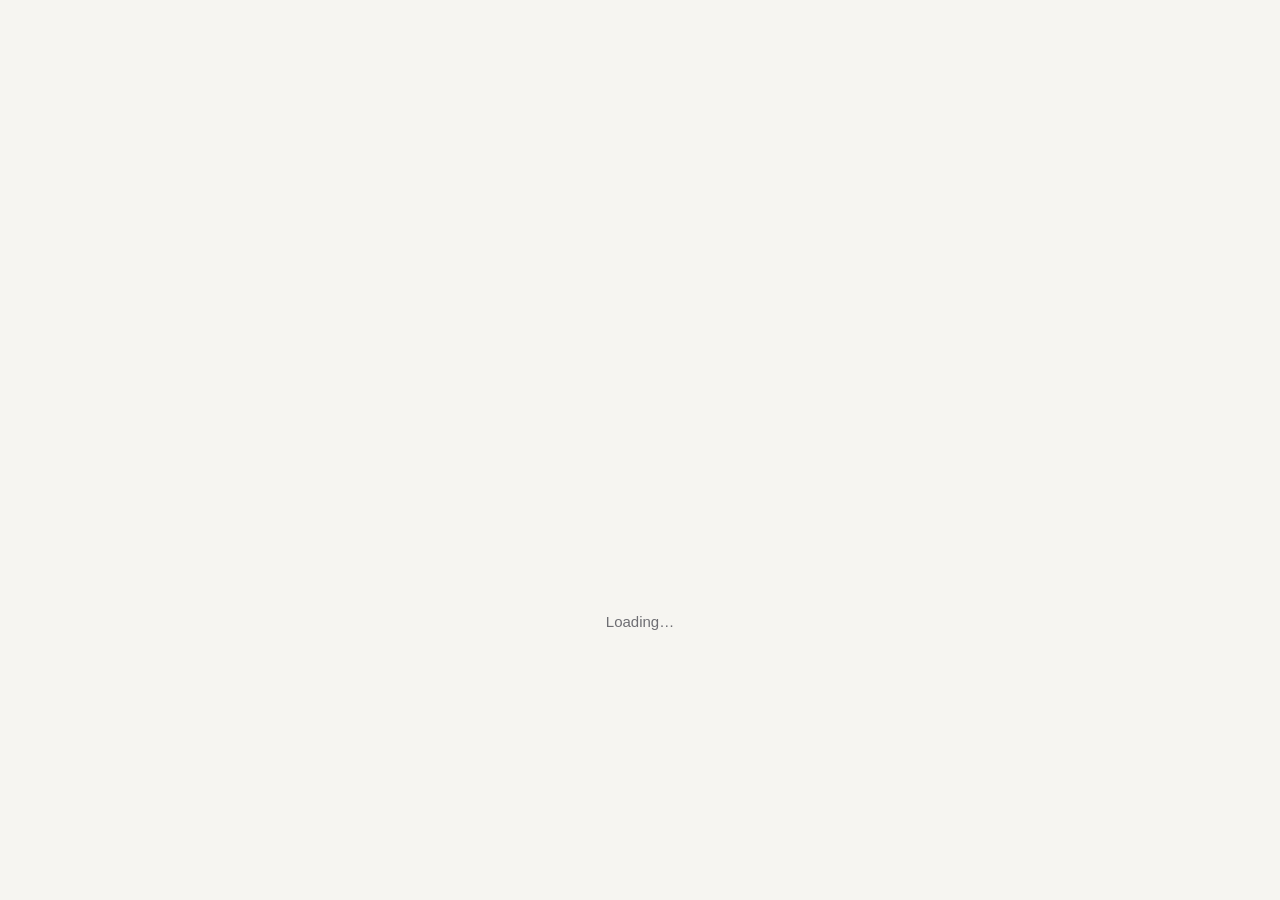
==== index.html @ dafd18e7 "Add a dark-mode Training Pal logo that follows system theme. Co-authored-by: Cursor <cursoragent@cur" ====
<!doctype html>
<html lang="en">
<head>
  <meta charset="utf-8" />
  <meta name="viewport" content="width=device-width, initial-scale=1" />
  <title>Training Pal</title>
  <meta name="theme-color" content="#e4572e" />
  <meta name="apple-mobile-web-app-capable" content="yes" />
  <meta name="apple-mobile-web-app-title" content="Training Pal" />
  <link rel="icon" type="image/png" sizes="32x32" href="/assets/favicon-32.png" media="(prefers-color-scheme: light)" />
  <link rel="icon" type="image/png" sizes="32x32" href="/assets/favicon-32-dark.png" media="(prefers-color-scheme: dark)" />
  <link rel="icon" type="image/png" sizes="32x32" href="/assets/favicon-32.png" />
  <link rel="apple-touch-icon" href="/assets/apple-touch-icon.png" />
  <link rel="manifest" href="/site.webmanifest" />
  <link rel="stylesheet" href="/styles.css" />
</head>
<body class="logged-out">
  <header class="topbar" id="app-header" hidden>
    <a href="/home" class="brand" title="Training Pal" aria-label="Training Pal">
      <picture>
        <source srcset="/assets/app-icon-dark.png" media="(prefers-color-scheme: dark)" />
        <img class="brand-mark" src="/assets/app-icon.png" width="36" height="36" alt="" />
      </picture>
      <span class="brand-name">Training Pal</span>
    </a>
    <nav>
      <a href="/home" class="nav-btn" data-route="home" title="Home" aria-label="Home">
        <svg viewBox="0 0 24 24" fill="none" stroke="currentColor" stroke-width="1.8" stroke-linecap="round" stroke-linejoin="round" aria-hidden="true">
          <path d="M4 10.8 12 4l8 6.8V20a1 1 0 0 1-1 1h-5.2v-6.2H10.2V21H5a1 1 0 0 1-1-1z"/>
        </svg>
      </a>
      <a href="/plan" class="nav-btn" data-route="plan" title="Full plan" aria-label="Full plan">
        <svg viewBox="0 0 24 24" fill="none" stroke="currentColor" stroke-width="1.8" stroke-linecap="round" stroke-linejoin="round" aria-hidden="true">
          <rect x="3.5" y="5" width="17" height="15.5" rx="2"/>
          <path d="M8 3.5v3M16 3.5v3M3.5 9.5h17"/>
        </svg>
        <span class="nav-badge" hidden></span>
      </a>
      <a href="/activities" class="nav-btn" data-route="activities" title="All activities" aria-label="All activities">
        <svg viewBox="0 0 24 24" fill="none" stroke="currentColor" stroke-width="1.8" stroke-linecap="round" stroke-linejoin="round" aria-hidden="true">
          <path d="M5 7h14M5 12h14M5 17h9"/>
        </svg>
      </a>
      <a href="/gear" class="nav-btn" data-route="gear" title="Gear" aria-label="Gear">
        <svg viewBox="0 0 24 24" fill="none" stroke="currentColor" stroke-width="1.8" stroke-linecap="round" stroke-linejoin="round" aria-hidden="true">
          <path d="M8 8.4h8a2 2 0 0 1 2 2V19a1 1 0 0 1-1 1H7a1 1 0 0 1-1-1v-8.6a2 2 0 0 1 2-2z"/>
          <path d="M9 8.4V7a3 3 0 0 1 6 0v1.4"/>
          <path d="M10 13.4h4"/>
        </svg>
      </a>
      <span class="nav-sep" aria-hidden="true"></span>
      <button class="nav-btn sync-btn" type="button" data-action="nav-sync" title="Sync activities" aria-label="Sync activities">
        <svg viewBox="0 0 24 24" fill="none" stroke="currentColor" stroke-width="1.8" stroke-linecap="round" stroke-linejoin="round" aria-hidden="true">
          <path d="M16.5 7.5A6.5 6.5 0 1 0 18 12"/>
          <path d="M14.5 5.5 17 8l2.5-2.5"/>
          <rect x="9.2" y="11.2" width="5.6" height="8.2" rx="2.2"/>
          <path d="M11 13.2h2.4"/>
        </svg>
      </button>
      <button class="nav-btn import-btn" type="button" data-action="import" title="Import a Garmin Connect Activities.csv export" aria-label="Import CSV">
        <svg viewBox="0 0 24 24" fill="none" stroke="currentColor" stroke-width="1.8" stroke-linecap="round" stroke-linejoin="round" aria-hidden="true">
          <path d="M12 16.5V5.5M8 8.5l4-4 4 4"/>
          <path d="M5 19h14"/>
        </svg>
      </button>
      <input type="file" id="csv-input" accept=".csv,text/csv" hidden />
      <div class="account-menu">
        <button class="nav-btn user-chip" type="button" data-action="account-menu" aria-haspopup="menu" aria-expanded="false" aria-controls="account-menu-panel" title="Account" aria-label="Account menu">
          <span class="user-avatar" id="user-avatar" aria-hidden="true">?</span>
          <span class="visually-hidden" id="user-email"></span>
        </button>
        <div class="account-menu-panel" id="account-menu-panel" role="menu" hidden>
          <a href="/profile" role="menuitem" data-route="profile">Overview</a>
          <a href="/connections" role="menuitem" data-route="connections">Connections</a>
          <a href="/settings" role="menuitem" data-route="settings">Settings</a>
        </div>
      </div>
      <button class="nav-btn" type="button" data-action="logout" title="Sign out" aria-label="Sign out">
        <svg viewBox="0 0 24 24" fill="none" stroke="currentColor" stroke-width="1.8" stroke-linecap="round" stroke-linejoin="round" aria-hidden="true">
          <path d="M10 5H6.2A1.2 1.2 0 0 0 5 6.2v11.6A1.2 1.2 0 0 0 6.2 19H10"/>
          <path d="M13 12h7M17.2 8.8 20.5 12l-3.3 3.2"/>
        </svg>
      </button>
    </nav>
  </header>
  <main id="app"><p class="muted auth-loading">Loading…</p></main>
  <dialog id="day-dialog"></dialog>
  <script src="https://cdn.jsdelivr.net/npm/@supabase/supabase-js@2/dist/umd/supabase.js"></script>
  <script src="/config.js"></script>
  <script src="/plan-gen.js"></script>
  <script src="/plan.js"></script>
  <script src="/auth.js"></script>
  <script src="/coach.js"></script>
  <script src="/app.js"></script>
</body>
</html>
---- styles.css ----
:root {
  --bg: #f6f5f1;
  --surface: #ffffff;
  --text: #1d1d1f;
  --muted: #6e6e73;
  --line: #e6e4de;
  --accent: #e4572e;
  --rebuild: #7aa6c2;
  --base: #4f9d69;
  --build: #e0a030;
  --peak: #d9534f;
  --taper: #8e6bbf;
  --run: #4f9d69;
  --quality: #e0a030;
  --long: #2f6f8f;
  --event: #e4572e;
  --swim: #3a8fd6;
  --bike: #8e6bbf;
  --walk: #9a9a9f;
  --rest: #c8c6bf;
  --radius: 14px;
}

@media (prefers-color-scheme: dark) {
  :root {
    --bg: #141416;
    --surface: #1d1d20;
    --text: #f2f2f2;
    --muted: #9a9aa1;
    --line: #2d2d31;
    --rest: #4a4a4f;
  }
}

* { box-sizing: border-box; }
html { -webkit-text-size-adjust: 100%; text-size-adjust: 100%; }
body {
  margin: 0;
  font: 15px/1.5 -apple-system, BlinkMacSystemFont, "Inter", "Segoe UI", sans-serif;
  background: var(--bg);
  color: var(--text);
}
a { color: inherit; }
.muted { color: var(--muted); font-weight: 400; }
h1, h2 { margin: 0; letter-spacing: -0.02em; }
h1 { font-size: 30px; }
h2 { font-size: 18px; }

.topbar {
  position: sticky; top: 0; z-index: 10;
  display: flex; justify-content: space-between; align-items: center;
  padding: 14px max(28px, calc((100% - 1180px) / 2 + 28px));
  background: color-mix(in srgb, var(--bg) 85%, transparent);
  backdrop-filter: blur(10px);
  border-bottom: 1px solid var(--line);
}
.brand {
  display: flex; align-items: center; gap: 10px;
  text-decoration: none; color: inherit; min-width: 0;
  cursor: pointer;
}
.brand picture,
.auth-brand picture {
  display: contents;
}
.brand-mark {
  width: 36px; height: 36px; border-radius: 10px; flex-shrink: 0;
  display: block;
  background: var(--bg); color: #fff;
  font-weight: 800; font-size: 13px; letter-spacing: -0.05em; line-height: 1;
  object-fit: cover;
}
.brand-name { font-weight: 700; letter-spacing: -0.03em; white-space: nowrap; }
nav { display: flex; gap: 4px; align-items: center; }
.nav-btn {
  position: relative;
  display: grid; place-items: center;
  width: 38px; height: 38px; padding: 0;
  border: none; border-radius: 10px;
  background: transparent; color: var(--muted);
  text-decoration: none; cursor: pointer; font: inherit;
}
.nav-btn svg { width: 20px; height: 20px; display: block; }
.nav-btn:hover { background: color-mix(in srgb, var(--text) 7%, transparent); color: var(--text); }
.nav-btn:focus-visible { outline: 2px solid var(--accent); outline-offset: 2px; }
.nav-btn.active { background: var(--text); color: var(--bg); }
.nav-sep {
  width: 1px; height: 18px; margin: 0 4px;
  background: var(--line); flex-shrink: 0;
}
.visually-hidden {
  position: absolute; width: 1px; height: 1px; padding: 0; margin: -1px;
  overflow: hidden; clip: rect(0, 0, 0, 0); white-space: nowrap; border: 0;
}

main { max-width: 1180px; margin: 0 auto; padding: 28px; }

.hero {
  display: flex; justify-content: space-between; align-items: flex-end; gap: 24px;
  margin-bottom: 18px;
}
.hero p { margin: 6px 0 0; max-width: 640px; }
.hero-actions { display: flex; flex-wrap: wrap; gap: 8px; align-items: center; flex-shrink: 0; }
.eyebrow { font-size: 12px; text-transform: uppercase; letter-spacing: 0.08em; color: var(--muted); margin-bottom: 4px; }
.countdown { text-align: right; }
button.countdown {
  border: none; background: transparent; color: inherit; font: inherit;
  cursor: pointer; padding: 0;
}
button.countdown:hover strong { opacity: 0.85; }
button.countdown:focus-visible { outline: 2px solid var(--accent); outline-offset: 4px; border-radius: 8px; }
.countdown strong { display: block; font-size: 48px; line-height: 1; color: var(--accent); }
.countdown span { color: var(--muted); font-size: 13px; }
.hero-side { display: flex; flex-direction: column; align-items: flex-end; gap: 12px; flex-shrink: 0; }
.act-km { flex-shrink: 0; text-align: right; }
.act-km strong { color: inherit; font-variant-numeric: tabular-nums; }

.timeline {
  position: relative; display: flex; gap: 3px; height: 30px; margin-bottom: 24px;
}
.seg {
  border-radius: 6px; opacity: 0.35; display: flex; align-items: center; padding-left: 10px;
  font-size: 12px; font-weight: 600; color: #fff; overflow: hidden; white-space: nowrap;
}
.seg.active { opacity: 1; }
.marker {
  position: absolute; top: -5px; bottom: -5px; width: 3px; border-radius: 2px;
  background: var(--text); transform: translateX(-50%);
}
.p-Rebuild { background: var(--rebuild); }
.p-Base { background: var(--base); }
.p-Build { background: var(--build); }
.p-Peak { background: var(--peak); }
.p-Taper { background: var(--taper); }

.week-nav {
  display: flex; flex-wrap: wrap; align-items: center; gap: 8px;
  margin-bottom: 12px;
}
.week-nav .button[data-action="home-week-next"] { margin-left: auto; }
.week-nav .button:disabled { opacity: 0.4; cursor: not-allowed; }

.grid { display: grid; grid-template-columns: repeat(auto-fit, minmax(420px, 1fr)); gap: 18px; margin-bottom: 18px; }

.card {
  background: var(--surface); border: 1px solid var(--line); border-radius: var(--radius);
  padding: 20px; margin-bottom: 18px;
}
.grid .card { margin-bottom: 0; }
.card-head { display: flex; justify-content: space-between; align-items: flex-start; gap: 12px; margin-bottom: 14px; }

.pill { font-size: 12px; font-weight: 600; padding: 3px 10px; border-radius: 999px; color: #fff; white-space: nowrap; }

.targets { display: grid; grid-template-columns: repeat(4, 1fr); gap: 8px; margin-bottom: 14px; }
.targets.small { grid-template-columns: repeat(2, minmax(0, 200px)); }
.targets div { background: var(--bg); border-radius: 10px; padding: 8px 10px; }
.targets span { display: block; font-size: 11px; color: var(--muted); text-transform: uppercase; letter-spacing: 0.06em; }
.targets strong { font-size: 14px; }

.progress { margin-bottom: 12px; }
.progress-label { font-size: 13px; color: var(--muted); margin-bottom: 4px; }
.progress-label strong { color: var(--text); }
.bar { height: 6px; background: var(--line); border-radius: 3px; overflow: hidden; }
.bar div { height: 100%; background: var(--run); border-radius: 3px; }

.note {
  margin: 0 0 12px; padding: 10px 12px; border-left: 3px solid var(--accent);
  background: color-mix(in srgb, var(--accent) 8%, transparent); border-radius: 0 8px 8px 0; font-size: 14px;
}

.days { list-style: none; margin: 0; padding: 0; }
.day { display: grid; grid-template-columns: 64px 1fr auto; gap: 10px; padding: 9px 0; border-top: 1px solid var(--line); }
.day.clickable { cursor: pointer; border-radius: 8px; transition: background 0.12s; }
.day.clickable:focus-visible { background: var(--bg); outline: none; }
.day-open { align-self: center; color: var(--muted); font-size: 20px; padding-right: 6px; opacity: 0.4; }
@media (hover: hover) {
  .day.clickable:hover { background: var(--bg); }
  .day.clickable:hover .day-open { opacity: 1; color: var(--accent); }
}
.day.clickable:active { background: var(--bg); }
.day:first-child { border-top: none; }
.day.today { background: color-mix(in srgb, var(--accent) 7%, transparent); border-radius: 8px; padding-left: 6px; }
.day-date strong { display: block; font-size: 14px; }
.day-date span { font-size: 12px; color: var(--muted); }
.session { display: flex; align-items: center; gap: 8px; flex-wrap: wrap; }
.label { font-weight: 500; }
.day.past .label { color: var(--muted); }

.chip {
  font-size: 11px; font-weight: 600; padding: 2px 8px; border-radius: 6px; color: #fff; white-space: nowrap;
}
.chip.k-run { background: var(--run); }
.chip.k-quality { background: var(--quality); }
.chip.k-long { background: var(--long); }
.chip.k-event, .chip.k-race { background: var(--event); }
.chip.k-swim { background: var(--swim); }
.chip.k-walkswim { background: linear-gradient(90deg, var(--walk), var(--swim)); }
.chip.k-bike { background: var(--bike); }
.chip.k-walk { background: var(--walk); }
.chip.k-rest, .chip.k-travel { background: var(--rest); color: var(--text); }

.status { font-size: 13px; font-weight: 700; width: 20px; height: 20px; border-radius: 50%; display: inline-grid; place-items: center; }
.status.done { background: var(--run); color: #fff; }
.status.missed { background: var(--line); color: var(--muted); }

.actual { font-size: 12.5px; color: var(--muted); margin-top: 3px; padding-left: 10px; border-left: 2px solid var(--line); }
.actual.k-run { border-color: var(--run); }
.actual.k-swim { border-color: var(--swim); }
.actual.k-bike { border-color: var(--bike); }
.event-note { font-size: 13px; color: var(--event); margin-top: 3px; }
.event-note-row {
  display: flex; align-items: center; justify-content: space-between; gap: 10px; margin-top: 6px;
}
.event-note-row .event-note { margin: 0; }

.events { list-style: none; margin: 0; padding: 0; }
.events li { display: flex; gap: 10px; align-items: center; padding: 6px 0; border-top: 1px solid var(--line); }
.events li > .button { flex-shrink: 0; }
.events li:first-child { border-top: none; }
.event-item { width: 100%; }
.past-events { margin-top: 18px; padding-top: 6px; border-top: 1px solid var(--line); }
.past-events-head { margin-top: 8px; margin-bottom: 8px; }
.past-events-head h2 { font-size: 1.05rem; }
.events li.past .ev-date { opacity: 0.72; }
.events li.past .ev-name { font-weight: 500; }
.ev-open {
  display: flex; gap: 14px; align-items: center; flex: 1; min-width: 0;
  margin: 0; padding: 8px 6px; border: none; border-radius: 10px;
  background: transparent; color: inherit; font: inherit; text-align: left; cursor: pointer;
}
.ev-open .day-open { margin-left: auto; padding-right: 2px; }
.ev-open:focus-visible { background: var(--bg); outline: none; }
@media (hover: hover) {
  .ev-open:hover { background: var(--bg); }
  .ev-open:hover .day-open { opacity: 1; color: var(--accent); }
}
.ev-date {
  width: 52px; text-align: center; background: var(--bg); border-radius: 10px; padding: 6px 0; flex-shrink: 0;
}
.ev-date strong { display: block; font-size: 20px; line-height: 1.1; }
.ev-date span { font-size: 11px; text-transform: uppercase; color: var(--muted); }
.events li.race .ev-date { background: var(--accent); color: #fff; }
.events li.race .ev-date span { color: #fff; }
.ev-name, .ev-note, .ev-personal { display: block; }
.ev-name { font-weight: 600; }
.ev-personal { font-size: 13px; color: var(--muted); }
.ev-main { flex: 1; min-width: 0; }
.event-warn {
  font-size: 12.5px; margin-top: 4px; padding: 6px 10px; border-radius: 8px;
  background: color-mix(in srgb, var(--build) 15%, transparent); color: var(--text);
}
.icon-button {
  border: none; background: transparent; color: var(--muted); cursor: pointer;
  width: 30px; height: 30px; border-radius: 50%; font-size: 13px; flex-shrink: 0;
}
.icon-button:hover { background: var(--bg); color: var(--peak); }

.event-form {
  display: grid; grid-template-columns: 160px 1fr 130px 140px; gap: 10px;
  padding: 14px; margin-bottom: 14px; background: var(--bg); border-radius: 12px;
}
.event-form[hidden] { display: none; }
.event-form label { display: flex; flex-direction: column; gap: 4px; font-size: 12px; color: var(--muted); }
.event-form .full { grid-column: 1 / -1; }
.event-form input, .event-form select {
  font: inherit; color: var(--text); background: var(--surface);
  border: 1px solid var(--line); border-radius: 8px; padding: 8px 10px;
}
.event-form input:focus, .event-form select:focus { outline: 2px solid var(--accent); outline-offset: -1px; }
.event-form.from-public .event-note-field { display: none; }
.event-personal {
  display: grid; gap: 12px;
  padding: 14px; margin-bottom: 14px; background: var(--bg); border-radius: 12px;
}
.event-personal.in-dialog { margin: 0 0 14px; }
.event-personal label { display: flex; flex-direction: column; gap: 4px; font-size: 12px; color: var(--muted); }
.event-personal input,
.event-edit-form label.full input {
  font: inherit; color: var(--text); background: var(--surface);
  border: 1px solid var(--line); border-radius: 8px; padding: 8px 10px;
  width: 100%; box-sizing: border-box;
}
.event-personal input:focus { outline: 2px solid var(--accent); outline-offset: -1px; }
.event-personal fieldset { border: none; padding: 0; margin: 0; }
.event-personal legend { font-size: 12px; color: var(--muted); margin-bottom: 8px; }
.personal-lead { margin: 0; font-size: 18px; font-weight: 700; }
.plan-offer {
  display: flex; flex-wrap: wrap; align-items: center; justify-content: space-between; gap: 10px;
}
.plan-offer p { margin: 0; font-size: 14px; }
.event-personal .form-actions { flex-wrap: wrap; }
.form-actions { display: flex; justify-content: flex-end; align-items: center; gap: 8px; }
.form-error { flex: 1; color: var(--peak); font-size: 13px; }
button.button { border: none; cursor: pointer; font: inherit; font-weight: 600; }
.button.small { padding: 6px 14px; font-size: 13px; }
.button.ghost { background: transparent; color: var(--text); border: 1px solid var(--line); }

.review .coach-text, .review .auto-text, .feedback p { margin: 0 0 8px; }
.review.card .card-head { align-items: center; }
.review .button:disabled { opacity: 0.55; cursor: wait; }
.coach-text { font-size: 15px; line-height: 1.6; }
.auto-text { font-size: 13.5px; color: var(--muted); }
.review.card { border-left: 4px solid var(--accent); }
.review.inline { margin-bottom: 12px; padding: 10px 12px; background: var(--bg); border-radius: 10px; }
.review.inline .coach-text { font-size: 14px; }

#day-dialog {
  width: min(760px, calc(100vw - 32px)); max-height: calc(100vh - 48px);
  padding: 0; border: 1px solid var(--line); border-radius: 18px;
  background: var(--surface); color: var(--text); box-shadow: 0 24px 60px rgba(0, 0, 0, 0.25);
}
#day-dialog::backdrop { background: rgba(20, 20, 22, 0.45); backdrop-filter: blur(2px); }
.dialog-body { padding: 22px 24px 24px; }
.dialog-head { display: flex; justify-content: space-between; align-items: flex-start; gap: 12px; margin-bottom: 14px; }
.dialog-head h2 { font-size: 21px; display: flex; align-items: center; gap: 8px; flex-wrap: wrap; }
.dialog-head .chip { font-size: 12px; }

.activity { border: 1px solid var(--line); border-left: 4px solid var(--run); border-radius: 12px; padding: 14px 16px; margin-bottom: 12px; }
.activity.k-swim { border-left-color: var(--swim); }
.activity.k-bike { border-left-color: var(--bike); }
.activity.k-walk { border-left-color: var(--walk); }
.activity-head { display: flex; justify-content: space-between; align-items: flex-start; gap: 10px; margin-bottom: 8px; }
.activity-head h3, .guide h3 { margin: 0; font-size: 16px; }
.activity-meta { display: flex; align-items: center; gap: 4px; flex-shrink: 0; }

.stats { display: grid; grid-template-columns: repeat(auto-fill, minmax(118px, 1fr)); gap: 6px; margin-top: 10px; }
.stats div { background: var(--bg); border-radius: 8px; padding: 6px 9px; }
.stats span { display: block; font-size: 10.5px; color: var(--muted); text-transform: uppercase; letter-spacing: 0.05em; }
.stats strong { font-size: 14px; font-variant-numeric: tabular-nums; }
.stats.compact { grid-template-columns: repeat(auto-fill, minmax(150px, 1fr)); }

.guides { margin-top: 6px; }
.guides > summary { cursor: pointer; font-weight: 600; padding: 6px 0; color: var(--muted); }
.guides[open] > summary { color: var(--text); }
.guide { padding: 12px 0; border-top: 1px solid var(--line); }
.guide p { margin: 6px 0; }
.guide ol { margin: 8px 0; padding-left: 20px; }
.guide li { margin: 4px 0; }

.nav-badge {
  position: absolute; top: 2px; right: 2px;
  display: inline-grid; place-items: center; min-width: 16px; height: 16px; padding: 0 4px;
  border-radius: 999px; background: var(--accent); color: #fff; font-size: 10px; font-weight: 700; line-height: 1;
}
.nav-badge[hidden] { display: none; }

.chip.k-busy { background: var(--peak); }
.day.busy .session { opacity: 0.45; }
.day.busy .session .label { text-decoration: line-through; }
.busy-line { display: flex; align-items: center; gap: 8px; font-size: 13.5px; font-weight: 500; margin-bottom: 3px; }
.busy-box {
  border: 1px solid color-mix(in srgb, var(--peak) 40%, transparent); background: color-mix(in srgb, var(--peak) 7%, transparent);
  border-radius: 12px; padding: 12px 14px; margin-bottom: 12px;
}
.busy-box p { margin: 6px 0; }
.busy-form, .note-form { display: flex; gap: 8px; margin-bottom: 12px; }
.note-form { margin: 12px 0 0; }
.busy-form input, .note-form input {
  flex: 1; font: inherit; color: var(--text); background: var(--bg);
  border: 1px solid var(--line); border-radius: 8px; padding: 7px 10px;
}

.changes-banner {
  display: flex; justify-content: space-between; align-items: center; gap: 12px; flex-wrap: wrap;
  padding: 12px 16px; margin-bottom: 18px; border-radius: var(--radius); text-decoration: none;
  background: color-mix(in srgb, var(--accent) 10%, transparent); border: 1px solid color-mix(in srgb, var(--accent) 35%, transparent);
}
.changes-banner span { color: var(--accent); font-weight: 600; font-size: 14px; }
.changes .count { display: inline-grid; place-items: center; min-width: 22px; height: 22px; border-radius: 999px; background: var(--accent); color: #fff; font-size: 12px; vertical-align: 2px; }
.changes .button:disabled { opacity: 0.55; cursor: wait; }
.changes .button:disabled:hover { opacity: 0.55; }
.change-list { list-style: none; margin: 0; padding: 0; }
.change-list li { display: flex; align-items: flex-start; gap: 10px; padding: 8px 0; border-top: 1px solid var(--line); font-size: 14px; }
.change-list li:first-child { border-top: none; }
.change-icon { width: 24px; height: 24px; border-radius: 6px; display: grid; place-items: center; flex-shrink: 0; background: var(--bg); font-size: 13px; }
.change-icon.t-busy { color: var(--peak); }
.change-icon.t-event { color: var(--event); }
.change-icon.t-import { color: var(--swim); }
.change-text { flex: 1; }

#toast {
  position: fixed; left: 50%; bottom: 24px; transform: translate(-50%, 20px); opacity: 0; pointer-events: none;
  background: var(--text); color: var(--bg); padding: 10px 18px; border-radius: 999px; font-size: 14px; font-weight: 500;
  transition: opacity 0.2s, transform 0.2s; z-index: 100; max-width: calc(100vw - 32px);
}
#toast.show { opacity: 1; transform: translate(-50%, 0); }
#toast.error { background: var(--peak); color: #fff; }

.cta { text-align: center; margin: 10px 0 8px; }
.button {
  display: inline-block; text-decoration: none; background: var(--text); color: var(--bg);
  padding: 12px 22px; border-radius: 999px; font-weight: 600;
}
.button:hover { opacity: 0.85; }
.footnote { text-align: center; color: var(--muted); font-size: 12px; }
.plan-actions {
  display: flex;
  flex-wrap: wrap;
  align-items: center;
  justify-content: space-between;
  gap: 12px;
  margin-top: 16px;
  padding-top: 14px;
  border-top: 1px solid var(--line);
}
.plan-actions .small-text { margin: 0; max-width: 42ch; }
.hero.compact { display: flex; justify-content: space-between; align-items: flex-start; gap: 16px; }

.chart { width: 100%; height: auto; display: block; }
.chart-inner .chart { pointer-events: none; }
.chart line { stroke: var(--line); }
.chart text { font-size: 11px; fill: var(--muted); }
.chart .b-total { opacity: 0.35; }
.chart .p-Rebuild { fill: var(--rebuild); }
.chart .p-Base { fill: var(--base); }
.chart .p-Build { fill: var(--build); }
.chart .p-Peak { fill: var(--peak); }
.chart .p-Taper { fill: var(--taper); }
.chart .b-long { fill: var(--long); opacity: 0.85; }
.chart .b-actual { fill: var(--accent); stroke: var(--surface); stroke-width: 2; }
.chart .wkbar.cur .b-total { opacity: 0.9; }
.chart .wkbar.cur text { fill: var(--accent); font-weight: 700; }
.chart-inner { position: relative; }
.chart-hovers { position: absolute; inset: 0; }
.chart-hover {
  position: absolute; top: 0; bottom: 0;
  text-decoration: none; color: inherit;
}
.chart-hover:hover,
.chart-hover:focus,
.chart-hover:focus-visible { z-index: 2; background: color-mix(in srgb, var(--text) 5%, transparent); }
.chart-hover:focus,
.chart-hover:focus-visible { outline: 2px solid var(--accent); outline-offset: -2px; }
.chart-tip {
  position: absolute; top: 8px; left: 50%; transform: translateX(-50%);
  display: grid; gap: 2px; min-width: 138px; padding: 8px 10px;
  border-radius: 8px; background: var(--text); color: var(--bg);
  box-shadow: 0 8px 20px color-mix(in srgb, var(--text) 18%, transparent);
  font-size: 12px; line-height: 1.35; white-space: nowrap;
  opacity: 0; visibility: hidden; pointer-events: none;
}
.chart-hover.tip-start .chart-tip { left: 6px; transform: none; }
.chart-hover.tip-end .chart-tip { left: auto; right: 6px; transform: none; }
.chart-hover:hover .chart-tip,
.chart-hover:focus .chart-tip,
.chart-hover:focus-visible .chart-tip { opacity: 1; visibility: visible; }
.chart-tip em {
  font-style: normal; font-size: 10px; font-weight: 600;
  letter-spacing: 0.04em; text-transform: uppercase; opacity: 0.7;
}
.chart-tip em.chart-tip-dates {
  text-transform: none; letter-spacing: 0; font-weight: 500;
  margin-bottom: 2px;
}
.chart-tip span { display: flex; justify-content: space-between; gap: 12px; }
.chart-tip strong { font-variant-numeric: tabular-nums; }
.legend { display: flex; gap: 18px; justify-content: center; font-size: 12px; color: var(--muted); margin-top: 6px; }
.legend i { display: inline-block; width: 10px; height: 10px; border-radius: 3px; margin-right: 6px; vertical-align: -1px; }
.lg-total { background: var(--base); opacity: 0.5; }
.lg-long { background: var(--long); }
.lg-actual { background: var(--accent); border-radius: 50% !important; }

.predict-toggle {
  display: inline-flex;
  border: 1px solid var(--line);
  border-radius: 10px;
  overflow: hidden;
  flex-shrink: 0;
}
.predict-toggle .choice-btn {
  border: none; border-radius: 0; background: transparent;
  padding: 6px 14px; font-size: 13px;
}
.predict-toggle .choice-btn + .choice-btn { border-left: 1px solid var(--line); }
.predict-toggle .choice-btn.active { background: var(--text); color: var(--bg); }
.predict-chart .predict-prev {
  stroke: var(--text); stroke-width: 2.2; stroke-linejoin: round; stroke-linecap: round;
}
.predict-chart .predict-proj {
  stroke: var(--swim); stroke-width: 2; stroke-linejoin: round; stroke-linecap: round;
}
.predict-chart .predict-fan {
  fill: color-mix(in srgb, var(--swim) 22%, transparent);
  stroke: none;
}
.predict-chart .predict-cur { fill: var(--text); stroke: var(--surface); stroke-width: 2; }
.predict-chart .predict-xdot { fill: var(--muted); opacity: 0.55; }
.predict-chart .predict-hit { fill: transparent; }
.predict-legend { margin-top: 8px; }
.lg-predict-prev {
  background: var(--text); height: 2px; width: 14px; border-radius: 1px; vertical-align: 3px;
}
.lg-predict-cur { background: var(--text); border-radius: 50% !important; }
.lg-predict-proj { background: var(--swim); border-radius: 50% !important; }
.predict-stats {
  display: grid; grid-template-columns: 1fr 1fr; gap: 12px;
  margin-top: 16px; padding-top: 14px; border-top: 1px solid var(--line);
}
.predict-stats span {
  display: flex; align-items: center; gap: 6px;
  font-size: 12px; color: var(--muted);
}
.predict-stats strong {
  display: block; font-size: 28px; letter-spacing: -0.03em; margin-top: 4px;
  font-variant-numeric: tabular-nums;
}
.predict-stats em {
  display: block; font-style: normal; font-size: 12px; color: var(--swim); margin-top: 2px;
}
.predict-note { margin: 10px 0 0; }
.volume-card .card-head { align-items: center; }
.progress-copy { margin-bottom: 8px; }
.progress-copy .coach-text { font-size: 15px; line-height: 1.6; }

.weeks { margin-bottom: 18px; }
.week {
  background: var(--surface); border: 1px solid var(--line); border-radius: var(--radius);
  margin-bottom: 8px; scroll-margin-top: 80px;
}
.week.done { opacity: 0.75; }
.week.cur { border-color: var(--accent); box-shadow: 0 0 0 1px var(--accent); opacity: 1; }
.week summary {
  display: flex; align-items: center; gap: 12px; flex-wrap: wrap;
  padding: 12px 16px; cursor: pointer; list-style: none;
}
.week summary::-webkit-details-marker { display: none; }
.week summary::before { content: "▸"; color: var(--muted); transition: transform 0.15s; }
.week[open] summary::before { transform: rotate(90deg); }
.wk { font-weight: 700; width: 34px; }
.dates { color: var(--muted); font-size: 13px; width: 120px; }
.km { font-size: 13px; width: 150px; }
.km.logged { display: flex; flex-direction: column; gap: 3px; }
.km-nums em { font-style: normal; font-weight: 700; font-size: 12px; margin-left: 4px; }
.km-bar { display: block; height: 5px; background: var(--line); border-radius: 3px; overflow: hidden; }
.km-bar span { display: block; height: 100%; border-radius: 3px; }
.lvl-good .km-bar span { background: var(--run); }
.lvl-good em { color: var(--run); }
.lvl-ok .km-bar span { background: var(--build); }
.lvl-ok em { color: var(--build); }
.lvl-low .km-bar span { background: var(--peak); }
.lvl-low em { color: var(--peak); }
.lvl-live .km-bar span { background: var(--accent); }
.lvl-live em { color: var(--accent); }
.focus { color: var(--muted); font-size: 13px; flex: 1; min-width: 160px; }
.ev-badge { font-size: 12px; font-weight: 600; color: var(--event); background: color-mix(in srgb, var(--event) 12%, transparent); padding: 2px 8px; border-radius: 999px; }
.ev-badge.race { background: var(--event); color: #fff; }
.you { font-size: 12px; font-weight: 700; color: #fff; background: var(--accent); padding: 2px 8px; border-radius: 999px; }
.week-body { padding: 0 16px 14px 42px; }

.table { width: 100%; border-collapse: collapse; font-size: 14px; }
.table th { text-align: left; font-size: 11px; text-transform: uppercase; letter-spacing: 0.06em; color: var(--muted); font-weight: 600; padding-bottom: 6px; }
.table td { padding: 7px 0; border-top: 1px solid var(--line); }
.small-text { font-size: 13px; margin: 10px 0 0; }
.roadmap { list-style: none; padding: 0; margin: 10px 0 0; }
.roadmap li { display: grid; grid-template-columns: 130px 1fr; gap: 10px; padding: 8px 0; border-top: 1px solid var(--line); font-size: 14px; }
.roadmap li:first-child { border-top: none; }

.chart-scroll { overflow-x: auto; -webkit-overflow-scrolling: touch; }

.pace-card {
  margin: 0 0 16px; padding: 14px 14px 12px;
  border: 1px solid var(--line); border-radius: 12px; background: var(--bg);
}
.pace-head h3 { margin: 0; font-size: 15px; }
.pace-head p { margin: 2px 0 10px; font-size: 13px; }
.pace-chart-wrap { overflow-x: auto; }
.pace-chart { width: 100%; height: auto; display: block; }
.pace-chart line { stroke: var(--line); }
.pace-chart text { font-size: 11px; fill: var(--muted); }
.pace-chart .pace-line { stroke: var(--text); stroke-width: 2.4; stroke-linejoin: round; stroke-linecap: round; }
.pace-chart .z-easy { fill: color-mix(in srgb, var(--run) 32%, transparent); }
.pace-chart .z-steady, .pace-chart .z-cruise { fill: color-mix(in srgb, var(--quality) 42%, transparent); }
.pace-chart .z-mp { fill: color-mix(in srgb, var(--accent) 40%, transparent); }
.pace-chart .z-stride { fill: color-mix(in srgb, var(--peak) 48%, transparent); }
.pace-chart .z-settle { fill: color-mix(in srgb, var(--build) 40%, transparent); }
.pace-chart .z-event { fill: color-mix(in srgb, var(--event) 38%, transparent); }
.pace-strip {
  display: flex; height: 26px; margin-top: 8px; border-radius: 8px; overflow: hidden;
  font-size: 11px; font-weight: 600; color: #fff;
}
.pace-strip span {
  display: grid; place-items: center; min-width: 0; overflow: hidden; white-space: nowrap; padding: 0 4px;
}
.pace-strip .z-easy { background: var(--run); }
.pace-strip .z-steady, .pace-strip .z-cruise { background: var(--quality); }
.pace-strip .z-mp { background: var(--accent); }
.pace-strip .z-stride { background: var(--peak); }
.pace-strip .z-settle { background: var(--build); }
.pace-strip .z-event { background: var(--event); }
.pace-legend { justify-content: flex-start; flex-wrap: wrap; margin-top: 10px; gap: 8px 14px; }
.legend i.z-easy { background: var(--run); }
.legend i.z-steady, .legend i.z-cruise { background: var(--quality); }
.legend i.z-mp { background: var(--accent); }
.legend i.z-stride { background: var(--peak); }
.legend i.z-settle { background: var(--build); }
.legend i.z-event { background: var(--event); }

.gear-add[hidden] { display: none; }
.gear-form-title { margin: 0 0 12px; font-size: 1.05rem; }
.gear-form {
  display: grid; grid-template-columns: 160px minmax(0, 1fr); gap: 10px; align-items: end;
}
.gear-form label { display: flex; flex-direction: column; gap: 4px; font-size: 12px; color: var(--muted); }
.gear-form .full { grid-column: 1 / -1; }
.gear-form input, .gear-form select {
  font: inherit; color: var(--text); background: var(--surface);
  border: 1px solid var(--line); border-radius: 8px; padding: 8px 10px;
}
.gear-form input:focus, .gear-form select:focus { outline: 2px solid var(--accent); outline-offset: -1px; }
.gear-form select:disabled { opacity: 0.7; cursor: not-allowed; }
.gear-form .form-actions { grid-column: 1 / -1; display: flex; justify-content: flex-end; align-items: center; gap: 8px; }
.gear-list { list-style: none; margin: 0; padding: 0; }
.gear-list li {
  display: flex; justify-content: space-between; align-items: center; gap: 12px;
  padding: 10px 0; border-top: 1px solid var(--line);
}
.gear-list li:first-child { border-top: none; }
.gear-main { display: flex; flex-direction: column; gap: 2px; min-width: 0; }
.gear-actions { display: flex; flex-shrink: 0; gap: 4px; align-items: center; }
.gear-list.retired { opacity: 0.72; }
.gear-retired-label { margin: 16px 0 4px; }

.gear-pick {
  display: flex; flex-direction: column; gap: 4px; margin-top: 10px;
  font-size: 12px; color: var(--muted);
}
.gear-pick select {
  font: inherit; color: var(--text); background: var(--bg);
  border: 1px solid var(--line); border-radius: 8px; padding: 8px 10px; max-width: 320px;
}
.gear-pick select:focus { outline: 2px solid var(--accent); outline-offset: -1px; }

.account-menu { position: relative; }
.account-menu.open .user-chip,
.account-menu.active .user-chip {
  background: var(--text); color: var(--bg);
}
.account-menu.open .user-avatar,
.account-menu.active .user-avatar {
  background: var(--bg); color: var(--text);
}
.account-menu-panel {
  position: absolute; top: calc(100% + 8px); right: 0; z-index: 20;
  min-width: 168px; padding: 6px;
  background: var(--surface); color: var(--text);
  border: 1px solid var(--line); border-radius: 12px;
  box-shadow: 0 12px 28px color-mix(in srgb, var(--text) 12%, transparent);
  display: grid; gap: 2px;
}
.account-menu-panel[hidden] { display: none; }
.account-menu-panel a {
  display: block; padding: 9px 12px; border-radius: 8px;
  text-decoration: none; color: var(--text); font-weight: 600; font-size: 14px;
}
.account-menu-panel a:hover,
.account-menu-panel a:focus-visible {
  background: color-mix(in srgb, var(--text) 7%, transparent);
  outline: none;
}
.account-menu-panel a.active {
  background: color-mix(in srgb, var(--accent) 14%, transparent);
  color: var(--accent);
}
.user-avatar,
.profile-avatar {
  width: 26px; height: 26px; border-radius: 50%;
  display: grid; place-items: center; flex-shrink: 0;
  background: var(--accent); color: #fff;
  font-size: 12px; font-weight: 700;
}
.profile-hero { align-items: center; }
.profile-ident { display: flex; align-items: center; gap: 16px; }
.profile-avatar { width: 64px; height: 64px; font-size: 26px; }
.settings-form {
  display: grid; gap: 12px; max-width: 420px; margin-top: 8px;
}
.settings-form label {
  display: flex; flex-direction: column; gap: 4px;
  font-size: 12px; color: var(--muted);
}
.settings-form input {
  font: inherit; font-size: 16px; color: var(--text); background: var(--bg);
  border: 1px solid var(--line); border-radius: 8px; padding: 10px 12px;
}
.settings-form input:focus { outline: 2px solid var(--accent); outline-offset: -1px; }
.settings-form .button { justify-self: start; }
.settings-form .button:disabled { opacity: 0.6; cursor: wait; }
.settings-form .form-error,
.settings-form .form-note { min-height: 1.2em; margin: 0; font-size: 13px; }
.settings-form .form-note { color: var(--base); }
.settings-form .form-error:empty,
.settings-form .form-note:empty { display: none; min-height: 0; }
.settings-form .password-rules { margin-top: 2px; }
.settings-stack { display: grid; gap: 14px; }
.conn-label {
  display: inline-flex; align-items: center;
  padding: 3px 10px; border-radius: 999px;
  font-size: 12px; font-weight: 700; letter-spacing: 0.02em;
}
.conn-label.on {
  background: color-mix(in srgb, var(--base) 18%, transparent);
  color: var(--base);
}
.conn-label.off {
  background: color-mix(in srgb, var(--peak) 16%, transparent);
  color: var(--peak);
}
.conn-label.syncing {
  background: color-mix(in srgb, var(--build) 20%, transparent);
  color: var(--build);
}
.conn-card .card-head { align-items: center; }
.conn-meta { margin: 0 0 14px; font-size: 14px; line-height: 1.45; }
.conn-meta.warn { color: var(--peak); }
.conn-actions { display: flex; flex-wrap: wrap; gap: 8px; }
.conn-actions .button { display: inline-flex; align-items: center; gap: 8px; }
.conn-actions .button svg { width: 16px; height: 16px; flex-shrink: 0; }
.garmin-form,
.strava-form { display: grid; gap: 10px; margin-top: 4px; max-width: 420px; }
.garmin-form label,
.strava-form label {
  display: flex; flex-direction: column; gap: 4px;
  font-size: 12px; color: var(--muted);
}
.garmin-form input[type=password],
.strava-form input[type=password] {
  font: inherit; font-size: 14px; color: var(--text);
  background: var(--bg); border: 1px solid var(--line); border-radius: 8px;
  padding: 10px 12px;
}
.garmin-form input[type=password]:focus,
.strava-form input[type=password]:focus {
  outline: 2px solid var(--accent); outline-offset: 1px;
}
.garmin-form .form-error,
.strava-form .form-error { margin: 0; min-height: 0; }
.garmin-form .form-error:empty,
.strava-form .form-error:empty { display: none; }
.strava-form .own-risk-field { margin-top: 2px; }
.strava-connect {
  appearance: none;
  background: transparent;
  border: 0;
  padding: 0;
  width: 237px;
  height: 48px;
  cursor: pointer;
  justify-self: start;
}
.strava-connect img {
  display: block;
  width: 237px;
  height: 48px;
}
.strava-view {
  color: #FC5200;
  font-weight: 700;
  text-decoration: underline;
  font-size: 13px;
  margin: 0 8px;
  white-space: nowrap;
}
.garmin-key-replace { margin-top: 14px; }
.garmin-key-replace summary { cursor: pointer; }
.nav-btn.sync-btn:disabled { opacity: 0.55; cursor: wait; }
.profile-metrics {
  display: grid; grid-template-columns: repeat(auto-fit, minmax(140px, 1fr));
  gap: 10px; margin-top: 14px;
}
.profile-metrics div { background: var(--bg); border-radius: 10px; padding: 10px 12px; }
.profile-metrics span { display: block; font-size: 11px; color: var(--muted); text-transform: uppercase; letter-spacing: 0.06em; }
.profile-metrics strong { font-size: 18px; letter-spacing: -0.02em; }
.profile-metrics em { font-style: normal; color: var(--muted); font-weight: 500; font-size: 14px; }
.profile-metrics .bar { margin-top: 8px; }
.year-stats { display: grid; grid-template-columns: repeat(auto-fit, minmax(140px, 1fr)); gap: 10px; }
.year-stat { background: var(--bg); border-radius: 12px; padding: 14px 14px 12px; border-left: 4px solid var(--line); }
a.year-stat { text-decoration: none; color: inherit; cursor: pointer; transition: background 0.12s, box-shadow 0.12s; }
a.year-stat:hover { background: color-mix(in srgb, var(--text) 5%, var(--bg)); }
a.year-stat:focus-visible { outline: 2px solid var(--text); outline-offset: 2px; }
.year-stat.k-run { border-left-color: var(--run); }
.year-stat.k-swim { border-left-color: var(--swim); }
.year-stat.k-bike { border-left-color: var(--bike); }
.year-stat.k-walk { border-left-color: var(--walk); }
.year-stat.active.k-run { box-shadow: 0 0 0 2px var(--run); }
.year-stat.active.k-swim { box-shadow: 0 0 0 2px var(--swim); }
.year-stat.active.k-bike { box-shadow: 0 0 0 2px var(--bike); }
.year-stat.active.k-walk { box-shadow: 0 0 0 2px var(--walk); }
.year-stat span { display: block; font-size: 11px; color: var(--muted); text-transform: uppercase; letter-spacing: 0.06em; }
.year-stat strong { display: block; font-size: 22px; letter-spacing: -0.03em; margin: 4px 0 2px; }
.year-stat em { font-style: normal; font-size: 12px; color: var(--muted); }
.act-filters { margin-bottom: 8px; }
.act-filters .choice-btn { text-decoration: none; }
.act-month { margin-top: 18px; scroll-margin-top: 80px; }
.chart-inner.week-vol-inner { width: 100%; min-width: 640px; }
.chart-inner .week-vol-chart { pointer-events: none; }
.week-vol-chart { width: 100%; height: auto; display: block; min-width: 640px; }
.week-vol-chart line { stroke: var(--line); }
.week-vol-chart text { font-size: 11px; fill: var(--muted); }
.week-vol-chart .b-run { fill: var(--run); }
.week-vol-chart .b-swim { fill: var(--swim); }
.week-vol-chart .b-bike { fill: var(--bike); }
.week-vol-chart .b-walk { fill: var(--walk); }
.week-vol-chart .wkbar.cur .b-run,
.week-vol-chart .wkbar.cur .b-swim,
.week-vol-chart .wkbar.cur .b-bike,
.week-vol-chart .wkbar.cur .b-walk { filter: brightness(1.08); }
.week-vol-chart .wkbar.cur text { fill: var(--text); font-weight: 700; }
.week-vol-chart .wkbar.future { opacity: 0.28; }
.week-vol-legend { flex-wrap: wrap; margin-top: 10px; }
.lg-run { background: var(--run); }
.lg-swim { background: var(--swim); }
.lg-bike { background: var(--bike); }
.lg-walk { background: var(--walk); }
.act-month-head { display: flex; justify-content: space-between; align-items: baseline; gap: 12px; margin-bottom: 4px; }
.act-month-head h2 { font-size: 15px; }
.year-month { margin-top: 18px; }
.year-month-head { display: flex; justify-content: space-between; align-items: baseline; gap: 12px; margin-bottom: 8px; }
.year-month-head h3 { margin: 0; font-size: 15px; }
.month-chart { width: 100%; height: auto; display: block; min-width: 520px; }
.month-chart line { stroke: var(--line); }
.month-chart text { font-size: 11px; fill: var(--muted); }
.month-chart .mval { font-size: 10px; fill: var(--text); font-weight: 600; }
.month-chart.k-run .mbar { fill: var(--run); }
.month-chart.k-swim .mbar { fill: var(--swim); }
.month-chart.k-bike .mbar { fill: var(--bike); }
.month-chart.k-walk .mbar { fill: var(--walk); }
.month-chart .mbar-wrap.cur .mbar { filter: brightness(1.08); }
.month-chart .mbar-wrap.cur text { fill: var(--text); font-weight: 700; }
.month-chart .mbar-wrap.future { opacity: 0.28; }
.streak-year { display: grid; grid-template-columns: repeat(4, minmax(0, 1fr)); gap: 14px 12px; }
.streak-month { display: flex; flex-direction: column; gap: 6px; }
.streak-month-label { font-size: 11px; color: var(--muted); text-transform: uppercase; letter-spacing: 0.06em; }
.streak-weeks { display: flex; gap: 4px; }
.streak-cell {
  width: 16px; height: 16px; border-radius: 4px;
  background: var(--line); display: inline-block;
}
.streak-cell.lvl-1 { background: color-mix(in srgb, var(--run) 40%, var(--line)); }
.streak-cell.lvl-2 { background: color-mix(in srgb, var(--run) 70%, var(--line)); }
.streak-cell.lvl-3 { background: var(--run); }
.streak-cell.cur { outline: 2px solid var(--text); outline-offset: 1px; }
.streak-cell.future { opacity: 0.35; }
.streak-legend { align-items: center; gap: 6px; margin-top: 14px; }
.streak-legend .streak-cell { width: 12px; height: 12px; }
.auth-loading { text-align: center; margin-top: 40vh; }
body.logged-out .topbar { display: none; }
body.logged-out main {
  min-height: 100dvh; display: grid; place-items: center;
  padding: 24px 16px calc(24px + env(safe-area-inset-bottom));
}
body.onboarding main {
  min-height: calc(100dvh - 64px);
  display: flex;
  justify-content: center;
  align-items: flex-start;
  padding: 28px 16px calc(48px + env(safe-area-inset-bottom));
}
body.onboarding main:has(.setup-creating) {
  align-items: center;
}
.setup-creating {
  text-align: center;
  padding-top: 40px;
  padding-bottom: 40px;
}
.setup-creating-label {
  margin: 0 0 8px;
  font-size: 18px;
  font-weight: 700;
}
.weekly-sync-status {
  color: var(--build);
}
.weekly-sync-status:not([hidden]) {
  display: block;
}
.hero .button { flex-shrink: 0; align-self: center; }
.auth-card {
  width: min(420px, 100%); background: var(--surface); border: 1px solid var(--line);
  border-radius: 20px; padding: 28px 24px;
}
.auth-brand { display: flex; align-items: center; gap: 12px; margin-bottom: 6px; }
.auth-brand .eyebrow { margin-bottom: 2px; }
.auth-card h1 { font-size: 28px; }
.auth-card > .muted { margin: 0 0 18px; }
.auth-tabs { display: flex; gap: 6px; margin-bottom: 16px; }
.auth-tabs[hidden] { display: none; }
.auth-tab {
  flex: 1; border: 1px solid var(--line); background: transparent; color: var(--muted);
  font: inherit; font-weight: 600; padding: 8px 12px; border-radius: 999px; cursor: pointer;
}
.auth-tab.active { background: var(--text); color: var(--bg); border-color: var(--text); }
.auth-form { display: grid; gap: 12px; }
.auth-form label { display: flex; flex-direction: column; gap: 4px; font-size: 12px; color: var(--muted); }
.auth-form label[hidden] { display: none; }
.auth-form input {
  font: inherit; font-size: 16px; color: var(--text); background: var(--bg);
  border: 1px solid var(--line); border-radius: 8px; padding: 10px 12px;
}
.auth-form input:focus { outline: 2px solid var(--accent); outline-offset: -1px; }
.auth-form .button { width: 100%; text-align: center; margin-top: 4px; }
.auth-form .button:disabled { opacity: 0.6; cursor: wait; }
.auth-form .form-error,
.auth-form .form-note { min-height: 1.2em; margin: 0; font-size: 13px; }
.auth-form .form-note { color: var(--base); }
.auth-form .form-error:empty,
.auth-form .form-note:empty { display: none; min-height: 0; }
.auth-links { display: flex; }
.auth-form .text-button {
  border: none; background: none; padding: 0; cursor: pointer;
  color: var(--muted); font: inherit; font-size: 13px; font-weight: 600; text-align: left;
}
.auth-form .text-button:hover { color: var(--text); }
.auth-form .text-button[hidden] { display: none; }
.password-rules {
  list-style: none; margin: 0; padding: 0; display: grid; gap: 4px;
  font-size: 12px; color: var(--muted);
}
.auth-form .password-rules[hidden] { display: none; }
.password-rules li { display: flex; align-items: center; gap: 6px; }
.password-rules li::before { content: ""; width: 6px; height: 6px; border-radius: 50%; background: var(--line); flex-shrink: 0; }
.password-rules.checked li:not(.met) { color: var(--peak); }
.password-rules.checked li:not(.met)::before { background: var(--peak); }
.password-rules li.met { color: var(--base); }
.password-rules li.met::before { background: var(--base); }

body.onboarding .topbar {
  position: static;
}
body.onboarding .topbar [data-route],
body.onboarding .account-menu,
body.onboarding .import-btn,
body.onboarding .sync-btn,
body.onboarding .nav-sep { display: none; }
.setup-card { width: min(560px, 100%); }
.setup-step-label {
  margin: 0 0 8px;
  font-size: 12px;
  font-weight: 700;
  letter-spacing: 0.04em;
  text-transform: uppercase;
  color: var(--muted);
}
.setup-connect-step { margin: 0 0 18px; }
.setup-identity-form {
  display: grid;
  gap: 6px;
  margin: 0 0 18px;
}
.setup-identity-form label {
  display: flex;
  flex-direction: column;
  gap: 4px;
  font-size: 12px;
  color: var(--muted);
}
.setup-identity-form input[type=text] {
  font: inherit;
  font-size: 16px;
  color: var(--text);
  background: var(--bg);
  border: 1px solid var(--line);
  border-radius: 8px;
  padding: 10px 12px;
}
.setup-identity-form input[type=text]:focus {
  outline: 2px solid var(--accent);
  outline-offset: -1px;
}
.setup-identity-form .username-error,
.setup-connect-step .username-error {
  margin: 0;
  min-height: 0;
  color: var(--peak);
  font-size: 13px;
}
.setup-identity-form .username-error:empty,
.setup-connect-step .username-error:empty { display: none; }
.setup-connect-legend {
  margin: 0 0 10px;
  font-size: 13px;
  font-weight: 600;
  color: var(--text);
}
.setup-connect-btn {
  display: grid;
  gap: 6px;
  text-align: left;
  padding: 14px;
  border: 1px solid var(--line);
  border-radius: 12px;
  background: var(--surface);
  color: inherit;
  font: inherit;
  cursor: pointer;
  transition: border-color 0.12s, background 0.12s;
}
.setup-connect-btn:hover:not(:disabled) {
  border-color: color-mix(in srgb, var(--text) 28%, var(--line));
  background: color-mix(in srgb, var(--text) 3%, var(--surface));
}
.setup-connect-btn:disabled {
  cursor: default;
  opacity: 0.92;
}
.setup-connect-btn-title {
  font-weight: 700;
  font-size: 15px;
}
.setup-connect-btn .conn-label { justify-self: start; }
.setup-connect-btn .small-text { margin: 0; }
.setup-garmin-sync-row {
  display: grid;
  gap: 6px;
  margin-top: 12px;
}
@media (min-width: 800px) {
  .setup-card { width: min(600px, 100%); padding: 36px 36px 32px; }
}
.setup-form { display: grid; gap: 14px; }
.setup-form .goal-field {
  background: var(--surface); padding: 0 0 10px;
  margin-bottom: 4px;
  border-bottom: 1px solid var(--line);
}
.setup-form .time-custom-label {
  display: grid;
  gap: 6px;
  width: 100%;
  margin-top: 4px;
}
.setup-actions { display: grid; gap: 10px; }
.setup-form .setup-actions .button { width: 100%; }
.setup-actions-row {
  display: grid;
  grid-template-columns: 1fr 1fr;
  gap: 10px;
}
.setup-actions-row .button { width: 100%; }
.setup-form .setup-skip {
  width: 100%;
  margin-top: 4px;
}
.field-label-row {
  display: inline-flex;
  align-items: center;
  gap: 6px;
}
.info-tip {
  width: 18px;
  height: 18px;
  border-radius: 50%;
  border: 1px solid var(--line);
  background: transparent;
  color: var(--muted);
  font: inherit;
  font-size: 11px;
  font-weight: 700;
  line-height: 1;
  padding: 0;
  cursor: help;
  flex-shrink: 0;
}
.info-tip:hover,
.info-tip:focus-visible {
  color: var(--text);
  border-color: var(--text);
  outline: none;
}
.setup-hint { margin: 8px 0 0; font-size: 13px; color: var(--muted); line-height: 1.45; }
.setup-hint.warn { color: var(--peak); }
.choice-btn { display: inline-flex; flex-direction: column; align-items: center; line-height: 1.25; }
.choice-btn .rec {
  font-size: 10px; font-weight: 700; letter-spacing: 0.04em; text-transform: uppercase; opacity: 0.72;
}
.choice-btn.recommended { border-color: var(--accent); }
.event-search { display: grid; gap: 6px; }
.setup-form [hidden],
.event-search[hidden],
.event-entry[hidden],
.extra-discipline[hidden],
.picked-event[hidden],
.setup-form [data-for-goal][hidden] { display: none !important; }
.event-entry { display: grid; gap: 10px; }
.extra-discipline { display: grid; gap: 6px; margin-top: 10px; }
.extra-discipline .muted { margin: 0; }
.week-picker th { position: relative; }
.week-picker .row-end { width: 36px; padding-left: 6px; }
.row-remove {
  width: 28px; height: 28px; border-radius: 8px; border: 1px solid var(--line);
  background: transparent; color: var(--muted); font: inherit; font-size: 16px;
  line-height: 1; cursor: pointer; padding: 0;
}
.row-remove:hover { color: var(--peak); border-color: var(--peak); }
.long-run-pick {
  display: flex; flex-wrap: wrap; align-items: center; gap: 6px; margin-top: 10px;
}
.long-run-pick span { font-size: 12px; color: var(--muted); }
.long-run-pick .choice-btn { padding: 4px 10px; font-size: 12px; }
.search-results {
  list-style: none; margin: 0; padding: 4px; border: 1px solid var(--line);
  border-radius: 12px; background: var(--bg); max-height: 220px; overflow: auto;
}
.search-results li { margin: 0; }
.search-results button {
  width: 100%; text-align: left; border: none; background: transparent;
  color: inherit; font: inherit; padding: 8px 10px; border-radius: 8px; cursor: pointer;
}
.search-results button:hover { background: color-mix(in srgb, var(--text) 6%, var(--bg)); }
.search-results strong { display: block; }
.week-picker { width: 100%; border-collapse: collapse; }
.week-picker th, .week-picker td { text-align: center; padding: 4px 2px; font-size: 11px; color: var(--muted); }
.week-picker tbody th { text-align: left; color: var(--text); font-size: 12px; padding-right: 8px; }
.day-toggle {
  width: 34px; height: 34px; border-radius: 8px; border: 1px solid var(--line);
  background: var(--bg); color: var(--text); font: inherit; font-weight: 700; cursor: pointer;
}
.day-toggle.active { background: var(--text); color: var(--bg); border-color: var(--text); }
.day-toggle.long-on {
  background: color-mix(in srgb, var(--long) 22%, var(--bg));
  color: var(--long);
  border-color: var(--long);
}
.day-toggle.busy-on { background: color-mix(in srgb, var(--peak) 18%, var(--bg)); color: var(--peak); border-color: var(--peak); }
.day-toggle.day-busy { opacity: 0.35; cursor: not-allowed; }
.day-toggle.overlap-ok { box-shadow: 0 0 0 2px color-mix(in srgb, var(--swim) 45%, transparent); }
.day-toggle.overlap-warn { box-shadow: 0 0 0 2px var(--build); }
.week-picker .busy-row th { color: var(--peak); }
.reachability-box {
  margin-top: 12px;
  padding: 12px 14px;
  border: 1px solid color-mix(in srgb, var(--peak) 35%, var(--line));
  border-radius: 10px;
  background: color-mix(in srgb, var(--peak) 8%, var(--bg));
}
.reachability-box .setup-hint { margin: 0; }
.own-risk-field {
  display: flex !important;
  flex-direction: row !important;
  align-items: flex-start;
  gap: 10px;
  margin-top: 14px;
  font-size: 13px !important;
  color: var(--text) !important;
  line-height: 1.45;
}
.own-risk-field input[type=checkbox] {
  margin-top: 3px;
  width: 16px;
  height: 16px;
  flex-shrink: 0;
}
.setup-connect {
  margin: 0 0 18px;
  padding: 0;
  border: none;
  background: transparent;
}
.setup-connect-grid {
  display: grid;
  gap: 12px;
}
@media (min-width: 640px) {
  .setup-connect-grid { grid-template-columns: 1fr 1fr; }
}
.setup-connect-card {
  padding: 12px;
  border: 1px solid var(--line);
  border-radius: 10px;
  background: var(--surface);
}
.setup-connect-head {
  display: flex;
  align-items: center;
  justify-content: space-between;
  gap: 8px;
  margin-bottom: 6px;
}
.setup-sync-perm { margin: 8px 0; }
#setup-connect-status { margin: 12px 0 0; }
.fitness-custom-label { margin-top: 10px; }
.setup-form .weekly-volume-field { margin-top: 4px; }
.setup-form fieldset { border: none; padding: 0; margin: 0; }
.setup-form legend { font-size: 12px; color: var(--muted); margin-bottom: 8px; }
.setup-form legend.field-label-row { display: inline-flex; }
.setup-form label { display: flex; flex-direction: column; gap: 4px; font-size: 12px; color: var(--muted); }
.setup-form input[type=text],
.setup-form input[type=date],
.setup-form input[type=number],
.setup-form input[type=search],
.setup-form textarea {
  font: inherit; font-size: 16px; color: var(--text); background: var(--bg);
  border: 1px solid var(--line); border-radius: 8px; padding: 10px 12px;
  width: 100%;
}
.setup-form input[type=search] {
  appearance: none;
  -webkit-appearance: none;
}
.setup-form input[type=search]::-webkit-search-decoration,
.setup-form input[type=search]::-webkit-search-cancel-button {
  -webkit-appearance: none;
}
.setup-form input[type=text]:focus,
.setup-form input[type=date]:focus,
.setup-form input[type=number]:focus,
.setup-form input[type=search]:focus,
.setup-form textarea:focus {
  outline: 2px solid var(--accent); outline-offset: -1px;
}
.setup-form textarea { resize: vertical; min-height: 72px; }
.picked-event {
  padding: 12px 14px; border: 1px solid var(--line); border-radius: 12px; background: var(--bg);
}
.picked-name { margin: 4px 0 2px; font-weight: 700; font-size: 16px; color: var(--text); }
.picked-event .button { margin-top: 8px; width: auto; }
.other-events-list { list-style: none; margin: 8px 0 0; padding: 0; }
.other-events-list li {
  display: flex; justify-content: space-between; align-items: center; gap: 10px;
  padding: 8px 0; border-top: 1px solid var(--line); font-size: 13px;
}
.other-events-list li:first-child { border-top: none; }
.other-events-list .button { width: auto; flex-shrink: 0; }
.plan-notes {
  margin: 8px 0 0; padding: 10px 12px; border-radius: 10px;
  background: color-mix(in srgb, var(--event) 10%, transparent); font-size: 14px;
}
.log-session { margin: 0 0 14px; }
.log-details { border: 1px solid var(--line); border-radius: 12px; padding: 10px 14px; background: var(--bg); }
.log-details > summary { cursor: pointer; font-weight: 600; padding: 4px 0; }
.log-form { margin-top: 8px; }
.log-form .opt { font-weight: 400; color: var(--muted); }
.log-fields { display: grid; grid-template-columns: 1fr 1fr 1fr 1fr; gap: 10px; margin: 8px 0; }
.log-fields-dated { grid-template-columns: 1.2fr 1fr 1fr 1fr 1fr; }
.log-form label { display: flex; flex-direction: column; gap: 4px; font-size: 12px; color: var(--muted); }
.log-form input, .log-form select {
  font: inherit; font-size: 16px; color: var(--text); background: var(--surface);
  border: 1px solid var(--line); border-radius: 8px; padding: 8px 10px;
}
.log-form input:focus, .log-form select:focus { outline: 2px solid var(--accent); outline-offset: -1px; }
.event-edit-form, .event-readonly {
  margin: 0 0 14px; padding: 12px 14px; border: 1px solid var(--line); border-radius: 12px; background: var(--bg);
}
.event-edit-fields { display: grid; grid-template-columns: 1fr 120px; gap: 10px; margin: 8px 0; }
.event-edit-form label { display: flex; flex-direction: column; gap: 4px; font-size: 12px; color: var(--muted); }
.event-edit-form label.full { margin-top: 8px; }
.event-edit-form input {
  font: inherit; font-size: 16px; color: var(--text); background: var(--surface);
  border: 1px solid var(--line); border-radius: 8px; padding: 8px 10px;
}
.event-form.from-public input[name=date],
.event-form.from-public input[name=name],
.event-form.from-public input[name=km],
.event-form.from-public select[name=sport] {
  pointer-events: none; opacity: 0.85;
}
.choice-row { display: flex; flex-wrap: wrap; gap: 8px; position: relative; z-index: 1; }
.choice, .choice-btn {
  border: 1px solid var(--line); background: var(--bg); color: var(--text);
  border-radius: 999px; padding: 8px 12px; font: inherit; font-weight: 600; cursor: pointer;
}
.choice { display: flex; align-items: center; gap: 8px; }
.choice input { accent-color: var(--accent); }
.choice-btn.active { background: var(--text); color: var(--bg); border-color: var(--text); }
.custom-dists { display: grid; grid-template-columns: repeat(auto-fit, minmax(140px, 1fr)); gap: 10px; }
.custom-dists[hidden], .custom-dists label[hidden], .setup-form label[hidden], .setup-form fieldset[hidden] { display: none; }
.setup-form .button { width: 100%; text-align: center; }
.setup-form .button:disabled { opacity: 0.6; cursor: wait; }
.setup-form .form-error { min-height: 1.2em; margin: 0; color: var(--peak); }

@media (max-width: 700px) {
  main { padding: 16px 12px calc(24px + env(safe-area-inset-bottom)); }
  h1 { font-size: 24px; }

  .topbar { padding: 10px 12px; gap: 8px; }
  .brand-name { display: none; }
  nav { gap: 2px; }
  .nav-btn { width: 36px; height: 36px; }
  .nav-sep { margin: 0 2px; }
  .profile-ident { align-items: flex-start; }
  .year-month-head { flex-direction: column; align-items: flex-start; gap: 2px; }
  .streak-year { grid-template-columns: repeat(3, minmax(0, 1fr)); }
  .streak-cell { width: 14px; height: 14px; }
  .hero { flex-direction: column; align-items: flex-start; gap: 10px; }
  .plan-actions { flex-direction: column; align-items: flex-start; }
  .countdown { text-align: left; display: flex; align-items: baseline; gap: 8px; }
  .countdown strong { font-size: 32px; }
  .hero-side { align-items: flex-start; }
  .act-km { text-align: left; }
  .grid { grid-template-columns: 1fr; }
  .card { padding: 16px 14px; }
  .targets { grid-template-columns: repeat(2, 1fr); }
  .seg span { display: none; }

  .day { grid-template-columns: 44px 1fr auto; gap: 8px; }
  .day-open { padding-right: 2px; }

  .event-form { grid-template-columns: 1fr 1fr; padding: 12px; }
  .event-form .search-results { grid-column: 1 / -1; }
  .day-toggle { width: 32px; height: 32px; }
  .event-form .grow { grid-column: 1 / -1; }
  .event-form input, .event-form select, .event-personal input, .event-edit-form input, .busy-form input, .note-form input, .gear-form input, .gear-form select, .gear-pick select { font-size: 16px; }
  .gear-form { grid-template-columns: 1fr; }
  .gear-form .form-actions { flex-wrap: wrap; }
  .gear-list li { align-items: flex-start; }
  .busy-form, .note-form { flex-wrap: wrap; }
  .busy-form input, .note-form input { min-width: 180px; }
  .icon-button { width: 40px; height: 40px; font-size: 15px; }

  .chart { min-width: 620px; }
  .predict-chart { min-width: 560px; }
  .predict-stats strong { font-size: 22px; }
  .legend { flex-wrap: wrap; gap: 6px 14px; }

  .week summary { gap: 6px 10px; padding: 12px; }
  .dates { width: auto; flex: 1; }
  .km { width: 100%; }
  .focus { flex-basis: 100%; min-width: 0; }
  .week-body { padding: 0 12px 12px; }

  .roadmap li { grid-template-columns: 1fr; gap: 2px; }

  #day-dialog {
    width: 100%; max-width: 100%; max-height: 92dvh; margin: auto 0 0;
    border-radius: 18px 18px 0 0; border-bottom: none;
  }
  .dialog-body { padding: 16px 14px calc(20px + env(safe-area-inset-bottom)); }
  .dialog-head h2 { font-size: 19px; }
  .event-edit-fields, .log-fields, .log-fields-dated { grid-template-columns: 1fr 1fr; }
  .activity { padding: 12px; }
  .stats { grid-template-columns: repeat(auto-fill, minmax(100px, 1fr)); }

  #toast { bottom: calc(16px + env(safe-area-inset-bottom)); border-radius: 14px; text-align: center; }
}

.recovery { display: grid; gap: 8px; }
.card > .recovery { margin: 0; }
.recovery-top { display: flex; justify-content: space-between; align-items: flex-start; gap: 16px; }
.recovery-advice { margin: 4px 0 0; }
.recovery-score {
  font-size: 34px; font-weight: 750; letter-spacing: -0.04em; line-height: 1;
  font-variant-numeric: tabular-nums;
}
.recovery.lvl-high .recovery-score { color: var(--base); }
.recovery.lvl-mid .recovery-score { color: var(--build); }
.recovery.lvl-low .recovery-score { color: var(--peak); }
.recovery-bar { height: 8px; border-radius: 99px; background: var(--line); overflow: hidden; }
.recovery-bar > span { display: block; height: 100%; border-radius: inherit; background: var(--base); }
.recovery.lvl-mid .recovery-bar > span { background: var(--build); }
.recovery.lvl-low .recovery-bar > span { background: var(--peak); }
.recovery-bits { display: flex; flex-wrap: wrap; gap: 6px 14px; color: var(--muted); font-size: 13px; }
.recovery-bits em { font-style: normal; color: var(--text); font-weight: 650; }
.recovery-chip {
  display: inline-flex; align-items: center; justify-content: center;
  min-width: 1.8em; padding: 0 6px; margin-left: 6px;
  border-radius: 999px; font-size: 12px; font-weight: 700;
  font-variant-numeric: tabular-nums; background: color-mix(in srgb, var(--base) 16%, transparent);
  color: var(--base);
}
.recovery-chip.lvl-mid { background: color-mix(in srgb, var(--build) 18%, transparent); color: var(--build); }
.recovery-chip.lvl-low { background: color-mix(in srgb, var(--peak) 18%, transparent); color: var(--peak); }
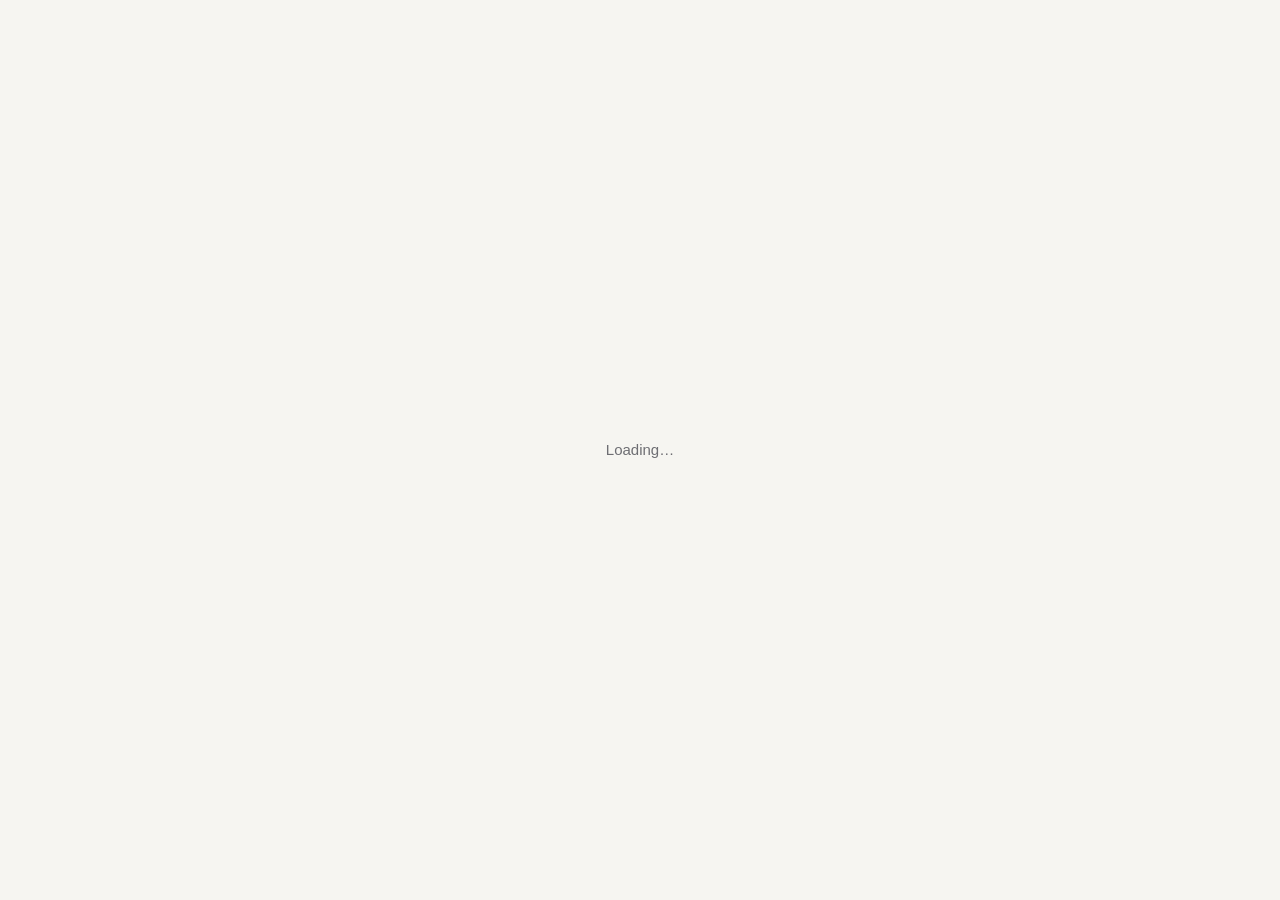
==== commit dd717dac: "Fix create-plan routing and beginner recommended run days. Hard refresh on SPA paths now serves real" ====
--- a/index.html
+++ b/index.html
@@ -16,32 +16,32 @@
 </head>
 <body class="logged-out">
   <header class="topbar" id="app-header" hidden>
-    <a href="/home" class="brand" title="Training Pal" aria-label="Training Pal">
+    <a href="/home" class="brand" data-route="home" title="Training Pal" aria-label="Training Pal" data-i18n-title="brand.name" data-i18n-aria="brand.name">
       <picture>
         <source srcset="/assets/app-icon-dark.png" media="(prefers-color-scheme: dark)" />
         <img class="brand-mark" src="/assets/app-icon.png" width="36" height="36" alt="" />
       </picture>
-      <span class="brand-name">Training Pal</span>
+      <span class="brand-name" data-i18n="brand.name">Training Pal</span>
     </a>
     <nav>
-      <a href="/home" class="nav-btn" data-route="home" title="Home" aria-label="Home">
+      <a href="/home" class="nav-btn" data-route="home" title="Home" aria-label="Home" data-i18n-title="nav.home" data-i18n-aria="nav.home">
         <svg viewBox="0 0 24 24" fill="none" stroke="currentColor" stroke-width="1.8" stroke-linecap="round" stroke-linejoin="round" aria-hidden="true">
           <path d="M4 10.8 12 4l8 6.8V20a1 1 0 0 1-1 1h-5.2v-6.2H10.2V21H5a1 1 0 0 1-1-1z"/>
         </svg>
       </a>
-      <a href="/plan" class="nav-btn" data-route="plan" title="Full plan" aria-label="Full plan">
+      <a href="/plan" class="nav-btn" data-route="plan" title="Full plan" aria-label="Full plan" data-i18n-title="nav.plan" data-i18n-aria="nav.plan">
         <svg viewBox="0 0 24 24" fill="none" stroke="currentColor" stroke-width="1.8" stroke-linecap="round" stroke-linejoin="round" aria-hidden="true">
           <rect x="3.5" y="5" width="17" height="15.5" rx="2"/>
           <path d="M8 3.5v3M16 3.5v3M3.5 9.5h17"/>
         </svg>
         <span class="nav-badge" hidden></span>
       </a>
-      <a href="/activities" class="nav-btn" data-route="activities" title="All activities" aria-label="All activities">
+      <a href="/activities" class="nav-btn" data-route="activities" title="All activities" aria-label="All activities" data-i18n-title="nav.activities" data-i18n-aria="nav.activities">
         <svg viewBox="0 0 24 24" fill="none" stroke="currentColor" stroke-width="1.8" stroke-linecap="round" stroke-linejoin="round" aria-hidden="true">
           <path d="M5 7h14M5 12h14M5 17h9"/>
         </svg>
       </a>
-      <a href="/gear" class="nav-btn" data-route="gear" title="Gear" aria-label="Gear">
+      <a href="/gear" class="nav-btn" data-route="gear" title="Gear" aria-label="Gear" data-i18n-title="nav.gear" data-i18n-aria="nav.gear">
         <svg viewBox="0 0 24 24" fill="none" stroke="currentColor" stroke-width="1.8" stroke-linecap="round" stroke-linejoin="round" aria-hidden="true">
           <path d="M8 8.4h8a2 2 0 0 1 2 2V19a1 1 0 0 1-1 1H7a1 1 0 0 1-1-1v-8.6a2 2 0 0 1 2-2z"/>
           <path d="M9 8.4V7a3 3 0 0 1 6 0v1.4"/>
@@ -49,15 +49,15 @@
         </svg>
       </a>
       <span class="nav-sep" aria-hidden="true"></span>
-      <button class="nav-btn sync-btn" type="button" data-action="nav-sync" title="Sync activities" aria-label="Sync activities">
+      <button class="nav-btn sync-btn" type="button" data-action="nav-sync" title="Sync activities" aria-label="Sync activities" data-i18n-title="nav.sync" data-i18n-aria="nav.sync">
         <svg viewBox="0 0 24 24" fill="none" stroke="currentColor" stroke-width="1.8" stroke-linecap="round" stroke-linejoin="round" aria-hidden="true">
-          <path d="M16.5 7.5A6.5 6.5 0 1 0 18 12"/>
-          <path d="M14.5 5.5 17 8l2.5-2.5"/>
-          <rect x="9.2" y="11.2" width="5.6" height="8.2" rx="2.2"/>
-          <path d="M11 13.2h2.4"/>
+          <path d="M21 12a9 9 0 0 0-15.5-6.4"/>
+          <path d="M3 4.5v5h5"/>
+          <path d="M3 12a9 9 0 0 0 15.5 6.4"/>
+          <path d="M21 19.5v-5h-5"/>
         </svg>
       </button>
-      <button class="nav-btn import-btn" type="button" data-action="import" title="Import a Garmin Connect Activities.csv export" aria-label="Import CSV">
+      <button class="nav-btn import-btn" type="button" data-action="import" title="Import a Garmin Connect Activities.csv export" aria-label="Import CSV" data-i18n-title="nav.import" data-i18n-aria="nav.importAria">
         <svg viewBox="0 0 24 24" fill="none" stroke="currentColor" stroke-width="1.8" stroke-linecap="round" stroke-linejoin="round" aria-hidden="true">
           <path d="M12 16.5V5.5M8 8.5l4-4 4 4"/>
           <path d="M5 19h14"/>
@@ -65,17 +65,17 @@
       </button>
       <input type="file" id="csv-input" accept=".csv,text/csv" hidden />
       <div class="account-menu">
-        <button class="nav-btn user-chip" type="button" data-action="account-menu" aria-haspopup="menu" aria-expanded="false" aria-controls="account-menu-panel" title="Account" aria-label="Account menu">
+        <button class="nav-btn user-chip" type="button" data-action="account-menu" aria-haspopup="menu" aria-expanded="false" aria-controls="account-menu-panel" title="Account" aria-label="Account menu" data-i18n-title="nav.account" data-i18n-aria="nav.accountAria">
           <span class="user-avatar" id="user-avatar" aria-hidden="true">?</span>
           <span class="visually-hidden" id="user-email"></span>
         </button>
         <div class="account-menu-panel" id="account-menu-panel" role="menu" hidden>
-          <a href="/profile" role="menuitem" data-route="profile">Overview</a>
-          <a href="/connections" role="menuitem" data-route="connections">Connections</a>
-          <a href="/settings" role="menuitem" data-route="settings">Settings</a>
+          <a href="/profile" role="menuitem" data-route="profile" data-i18n="nav.overview">Overview</a>
+          <a href="/connections" role="menuitem" data-route="connections" data-i18n="nav.connections">Connections</a>
+          <a href="/settings" role="menuitem" data-route="settings" data-i18n="nav.settings">Settings</a>
         </div>
       </div>
-      <button class="nav-btn" type="button" data-action="logout" title="Sign out" aria-label="Sign out">
+      <button class="nav-btn" type="button" data-action="logout" title="Sign out" aria-label="Sign out" data-i18n-title="nav.logout" data-i18n-aria="nav.logout">
         <svg viewBox="0 0 24 24" fill="none" stroke="currentColor" stroke-width="1.8" stroke-linecap="round" stroke-linejoin="round" aria-hidden="true">
           <path d="M10 5H6.2A1.2 1.2 0 0 0 5 6.2v11.6A1.2 1.2 0 0 0 6.2 19H10"/>
           <path d="M13 12h7M17.2 8.8 20.5 12l-3.3 3.2"/>
@@ -83,10 +83,11 @@
       </button>
     </nav>
   </header>
-  <main id="app"><p class="muted auth-loading">Loading…</p></main>
+  <main id="app"><p class="muted auth-loading" data-i18n="common.loading">Loading…</p></main>
   <dialog id="day-dialog"></dialog>
   <script src="https://cdn.jsdelivr.net/npm/@supabase/supabase-js@2/dist/umd/supabase.js"></script>
   <script src="/config.js"></script>
+  <script src="/i18n.js"></script>
   <script src="/plan-gen.js"></script>
   <script src="/plan.js"></script>
   <script src="/auth.js"></script>
--- a/styles.css
+++ b/styles.css
@@ -256,11 +256,16 @@
 .icon-button:hover { background: var(--bg); color: var(--peak); }
 
 .event-form {
-  display: grid; grid-template-columns: 160px 1fr 130px 140px; gap: 10px;
+  display: grid; grid-template-columns: 160px 1fr; gap: 10px;
   padding: 14px; margin-bottom: 14px; background: var(--bg); border-radius: 12px;
 }
 .event-form[hidden] { display: none; }
 .event-form label { display: flex; flex-direction: column; gap: 4px; font-size: 12px; color: var(--muted); }
+.event-form fieldset {
+  border: none; padding: 0; margin: 0;
+  display: flex; flex-direction: column; gap: 6px;
+}
+.event-form legend { font-size: 12px; color: var(--muted); margin-bottom: 2px; }
 .event-form .full { grid-column: 1 / -1; }
 .event-form input, .event-form select {
   font: inherit; color: var(--text); background: var(--surface);
@@ -268,6 +273,16 @@
 }
 .event-form input:focus, .event-form select:focus { outline: 2px solid var(--accent); outline-offset: -1px; }
 .event-form.from-public .event-note-field { display: none; }
+.event-form .event-custom-km[hidden] { display: none; }
+.similar-event-card {
+  padding: 12px;
+  border: 1px solid var(--line);
+  border-radius: 10px;
+  background: color-mix(in srgb, var(--accent) 8%, var(--bg));
+  display: grid;
+  gap: 8px;
+}
+.similar-event-card p { margin: 0; }
 .event-personal {
   display: grid; gap: 12px;
   padding: 14px; margin-bottom: 14px; background: var(--bg); border-radius: 12px;
@@ -300,7 +315,19 @@
 .review .button:disabled { opacity: 0.55; cursor: wait; }
 .coach-text { font-size: 15px; line-height: 1.6; }
 .auto-text { font-size: 13.5px; color: var(--muted); }
-.review.card { border-left: 4px solid var(--accent); }
+.review.card {
+  position: relative;
+  overflow: hidden;
+}
+.review.card::before {
+  content: "";
+  position: absolute;
+  left: 0;
+  top: 0;
+  bottom: 0;
+  width: 4px;
+  background: var(--accent);
+}
 .review.inline { margin-bottom: 12px; padding: 10px 12px; background: var(--bg); border-radius: 10px; }
 .review.inline .coach-text { font-size: 14px; }
 
@@ -596,6 +623,51 @@
 .legend i.z-event { background: var(--event); }
 
 .gear-add[hidden] { display: none; }
+.gear-weight-field[hidden] { display: none; }
+.gear-shoe-fields[hidden] { display: none; }
+.gear-shoe-fields {
+  display: grid; grid-template-columns: 1fr 1fr; gap: 10px; align-items: end;
+}
+.gear-shoe-fields .setup-hint,
+.gear-shoe-fields .check-row { grid-column: 1 / -1; }
+.gear-shoe-fields .check-row {
+  display: flex; align-items: flex-start; gap: 8px;
+  font-size: 13.5px; color: var(--text); margin: 0;
+}
+.gear-shoe-fields .check-row input { margin-top: 3px; }
+.shoe-wear { margin-top: 8px; max-width: 320px; }
+.shoe-wear-meta {
+  display: flex; justify-content: space-between; gap: 8px;
+  font-size: 12px; color: var(--muted); margin-bottom: 4px;
+}
+.shoe-wear-track {
+  height: 8px; border-radius: 999px; background: var(--line); overflow: hidden;
+}
+.shoe-wear-fill {
+  display: block; height: 100%; border-radius: inherit;
+  background: var(--accent); transition: width 0.2s ease;
+}
+.shoe-wear[data-level="warn"] .shoe-wear-fill { background: #c9851a; }
+.shoe-wear[data-level="over"] .shoe-wear-fill { background: #c44b3c; }
+.gear-wear-alert { border-left: 4px solid #c9851a; }
+.gear-wear-list { margin: 8px 0 0; padding-left: 1.1em; }
+.gear-wear-list li { margin: 0 0 6px; }
+.units-field { margin: 12px 0 0; border: 0; padding: 0; }
+.units-field legend { font-size: 12px; color: var(--muted); margin-bottom: 6px; }
+.units-choice { flex-wrap: wrap; }
+.settings-form .units-choice { margin-bottom: 12px; }
+.gear-strength h2 { margin: 4px 0 8px; font-size: 1.15rem; }
+.gear-strength .setup-hint { margin: 8px 0 12px; }
+.gear-access-pill {
+  display: inline-flex; align-items: baseline; gap: 8px;
+  margin: 4px 0 0; padding: 6px 10px;
+  background: var(--bg); border-radius: 8px; font-size: 14px;
+}
+.gear-quick { flex-wrap: wrap; }
+.gear-quick .choice-btn:disabled { opacity: 0.55; cursor: default; }
+.strength-gear-box { margin-top: 10px; }
+.strength-gear-box .choice-row { margin-top: 8px; flex-wrap: wrap; }
+.strength-gear-box a.choice-btn { text-decoration: none; display: inline-flex; align-items: center; }
 .gear-form-title { margin: 0 0 12px; font-size: 1.05rem; }
 .gear-form {
   display: grid; grid-template-columns: 160px minmax(0, 1fr); gap: 10px; align-items: end;
@@ -618,7 +690,9 @@
 .gear-main { display: flex; flex-direction: column; gap: 2px; min-width: 0; }
 .gear-actions { display: flex; flex-shrink: 0; gap: 4px; align-items: center; }
 .gear-list.retired { opacity: 0.72; }
-.gear-retired-label { margin: 16px 0 4px; }
+.gear-retired .setup-hint { margin: 0 0 8px; }
+.gear-retired-group + .gear-retired-group { margin-top: 12px; }
+.gear-retired-label { margin: 0 0 4px; }
 
 .gear-pick {
   display: flex; flex-direction: column; gap: 4px; margin-top: 10px;
@@ -842,11 +916,15 @@
 .streak-cell.future { opacity: 0.35; }
 .streak-legend { align-items: center; gap: 6px; margin-top: 14px; }
 .streak-legend .streak-cell { width: 12px; height: 12px; }
-.auth-loading { text-align: center; margin-top: 40vh; }
+.auth-loading { text-align: center; margin: 0; }
 body.logged-out .topbar { display: none; }
-body.logged-out main {
+body.logged-out main,
+main:has(> .auth-loading) {
   min-height: 100dvh; display: grid; place-items: center;
   padding: 24px 16px calc(24px + env(safe-area-inset-bottom));
+}
+body:not(.logged-out) main:has(> .auth-loading) {
+  min-height: calc(100dvh - 64px);
 }
 body.onboarding main {
   min-height: calc(100dvh - 64px);
@@ -1027,7 +1105,14 @@
   display: grid;
   gap: 6px;
   width: 100%;
-  margin-top: 4px;
+  margin-top: 8px;
+}
+.setup-form #time-custom-wrap {
+  display: grid;
+  gap: 6px;
+}
+.setup-form #time-custom-wrap[hidden] {
+  display: none !important;
 }
 .setup-actions { display: grid; gap: 10px; }
 .setup-form .setup-actions .button { width: 100%; }
@@ -1041,12 +1126,27 @@
   width: 100%;
   margin-top: 4px;
 }
+.setup-date-field {
+  display: grid;
+  gap: 6px;
+}
+.setup-date-field .date-label {
+  font: inherit;
+  color: inherit;
+}
 .field-label-row {
   display: inline-flex;
   align-items: center;
   gap: 6px;
+  position: relative;
+  overflow: visible;
+}
+.setup-form legend.field-label-row,
+.setup-form .field-label-row {
+  overflow: visible;
 }
 .info-tip {
+  position: relative;
   width: 18px;
   height: 18px;
   border-radius: 50%;
@@ -1067,13 +1167,63 @@
   border-color: var(--text);
   outline: none;
 }
+.info-tip[data-tip]::after {
+  content: attr(data-tip);
+  position: absolute;
+  left: 50%;
+  bottom: calc(100% + 8px);
+  transform: translateX(-50%);
+  width: max-content;
+  max-width: min(260px, 70vw);
+  padding: 8px 10px;
+  border-radius: 8px;
+  border: 1px solid var(--line);
+  background: var(--bg);
+  color: var(--text);
+  font-size: 12px;
+  font-weight: 500;
+  line-height: 1.35;
+  letter-spacing: 0;
+  text-transform: none;
+  white-space: normal;
+  box-shadow: 0 8px 24px color-mix(in srgb, var(--text) 12%, transparent);
+  opacity: 0;
+  visibility: hidden;
+  pointer-events: none;
+  transition: opacity 0.12s ease, visibility 0.12s ease;
+  z-index: 40;
+}
+.info-tip[data-tip]:hover::after,
+.info-tip[data-tip]:focus-visible::after,
+.info-tip[data-tip].is-open::after {
+  opacity: 1;
+  visibility: visible;
+}
 .setup-hint { margin: 8px 0 0; font-size: 13px; color: var(--muted); line-height: 1.45; }
 .setup-hint.warn { color: var(--peak); }
 .choice-btn { display: inline-flex; flex-direction: column; align-items: center; line-height: 1.25; }
 .choice-btn .rec {
-  font-size: 10px; font-weight: 700; letter-spacing: 0.04em; text-transform: uppercase; opacity: 0.72;
-}
-.choice-btn.recommended { border-color: var(--accent); }
+  display: block;
+  margin-top: 2px;
+  font-size: 10px; font-weight: 700; letter-spacing: 0.04em; text-transform: uppercase;
+  color: var(--accent);
+  pointer-events: none;
+}
+.choice-btn.active .rec,
+.choice-btn.is-on .rec {
+  color: color-mix(in srgb, var(--bg) 82%, var(--accent));
+}
+.setup-form .run-days-field .choice-btn {
+  min-width: 4.75rem;
+  border-radius: 14px;
+  padding: 8px 10px;
+}
+.choice-btn.recommended { border-color: var(--accent); box-shadow: inset 0 0 0 1px var(--accent); }
+.choice-btn.active.recommended,
+.choice-btn.is-on.recommended {
+  border-color: var(--accent);
+  box-shadow: inset 0 0 0 1px var(--accent);
+}
 .event-search { display: grid; gap: 6px; }
 .setup-form [hidden],
 .event-search[hidden],
@@ -1251,6 +1401,7 @@
 .event-form.from-public input[name=date],
 .event-form.from-public input[name=name],
 .event-form.from-public input[name=km],
+.event-form.from-public input[name=location],
 .event-form.from-public select[name=sport] {
   pointer-events: none; opacity: 0.85;
 }
@@ -1261,7 +1412,15 @@
 }
 .choice { display: flex; align-items: center; gap: 8px; }
 .choice input { accent-color: var(--accent); }
-.choice-btn.active { background: var(--text); color: var(--bg); border-color: var(--text); }
+.choice-btn.active,
+.choice-btn.is-on { background: var(--text); color: var(--bg); border-color: var(--text); }
+.settings-form .language-choice { margin-bottom: 12px; }
+.auth-lang {
+  display: flex; flex-wrap: wrap; align-items: center; gap: 8px;
+  margin: 0 0 14px; font-size: 13px; color: var(--muted);
+}
+.auth-lang .choice-row { gap: 6px; }
+.auth-lang .choice-btn { padding: 6px 10px; font-size: 12px; }
 .custom-dists { display: grid; grid-template-columns: repeat(auto-fit, minmax(140px, 1fr)); gap: 10px; }
 .custom-dists[hidden], .custom-dists label[hidden], .setup-form label[hidden], .setup-form fieldset[hidden] { display: none; }
 .setup-form .button { width: 100%; text-align: center; }
@@ -1301,6 +1460,7 @@
   .event-form .grow { grid-column: 1 / -1; }
   .event-form input, .event-form select, .event-personal input, .event-edit-form input, .busy-form input, .note-form input, .gear-form input, .gear-form select, .gear-pick select { font-size: 16px; }
   .gear-form { grid-template-columns: 1fr; }
+  .gear-shoe-fields { grid-template-columns: 1fr; }
   .gear-form .form-actions { flex-wrap: wrap; }
   .gear-list li { align-items: flex-start; }
   .busy-form, .note-form { flex-wrap: wrap; }
